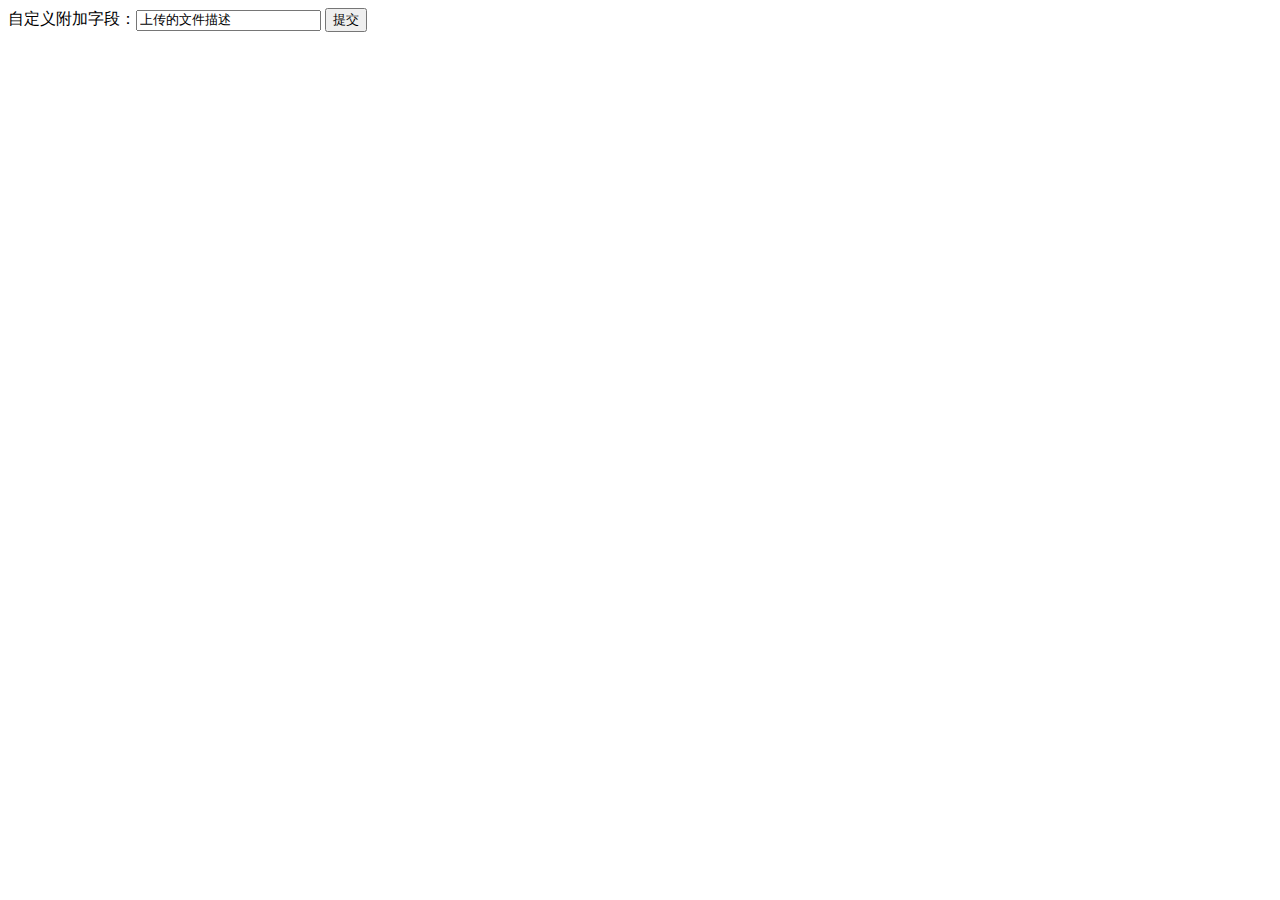
==== Application/Home/View/Index/webuploader.html @ a7e160d3 "整合百度webuploader-1" ====
<!DOCTYPE html>
<html lang="en">
<head>
    <meta charset="UTF-8">
    <title>WepUpload超大文件上传</title>
    <webuploadercss />
</head>
<body>
<form action="{:U('Home/Index/webuploader')}" method="post">
    <!--用来存放文件信息-->
    <webuploader name="image" url="{:U('Home/Index/ajax_upload')}" word="请将文件拖到这里，单次最多300个"/>
    自定义附加字段：<input type="text" name="extend" value="上传的文件描述">
    <input type="submit" value="提交">
</form>

<webuploaderjs />
</body>
</html>
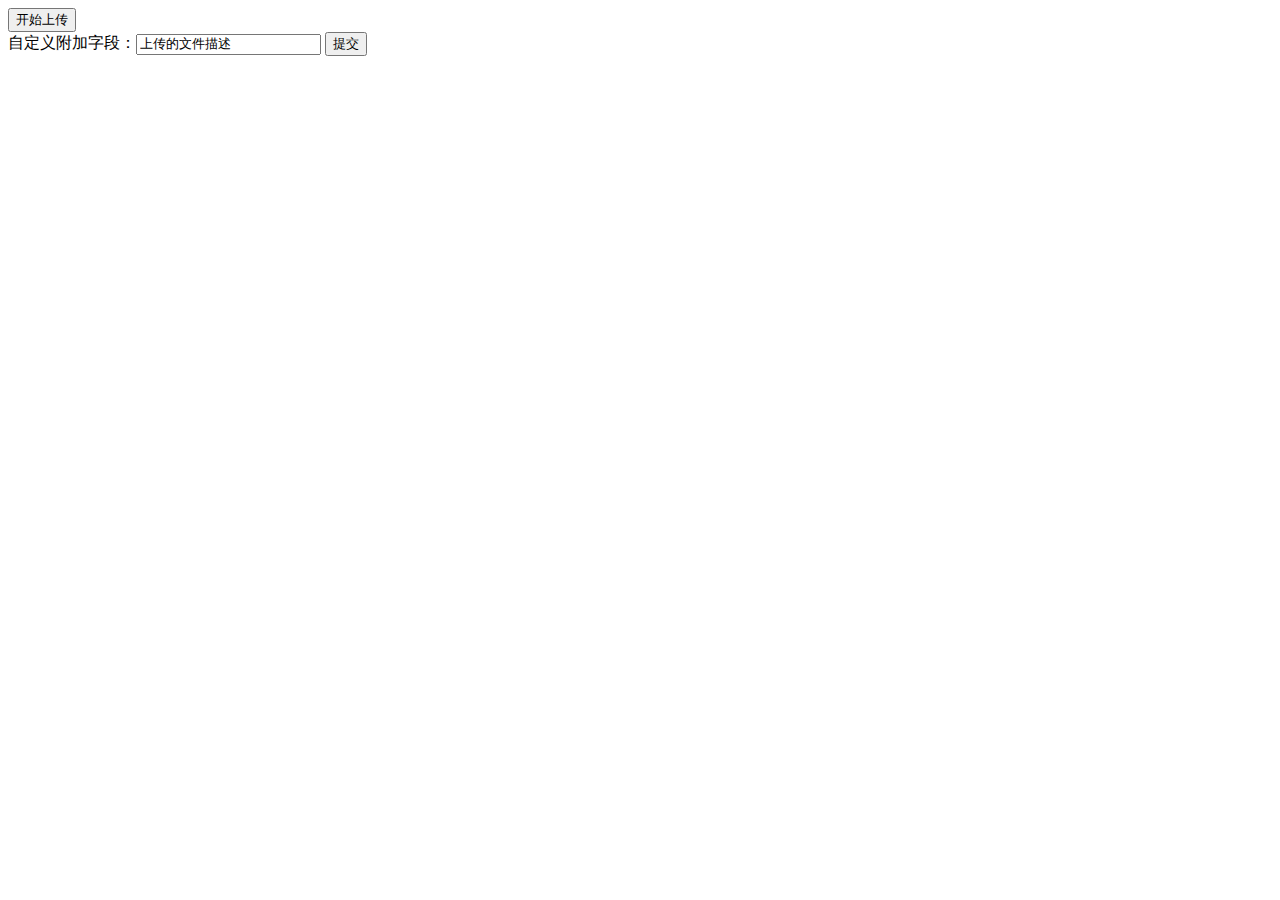
==== commit 9070f91c: "." ====
--- a/Application/Home/View/Index/webuploader.html
+++ b/Application/Home/View/Index/webuploader.html
@@ -3,16 +3,54 @@
 <head>
     <meta charset="UTF-8">
     <title>WepUpload超大文件上传</title>
-    <webuploadercss />
+    <link rel="stylesheet" href="__STATICS__/webuploader-0.1.5/webuploader.css">
+
 </head>
 <body>
 <form action="{:U('Home/Index/webuploader')}" method="post">
+
+    <div id="thelist" class="uploader-list"></div>
+    <div class="btns">
+        <div id="picker"></div>
+
+        <button id="ctlBtn" class="btn btn-default">开始上传</button>
+    </div>
+    <div class="progress" style="display: none;">
+        <span class="text">0%</span>
+        <span class="percentage"></span>
+    </div>
+
     <!--用来存放文件信息-->
-    <webuploader name="image" url="{:U('Home/Index/ajax_upload')}" word="请将文件拖到这里，单次最多300个"/>
+    <!--
+    <div id="id_name" class="xb-uploader">
+        <div class="queueList">
+            <div class="placeholder">
+                <div class="picker">选择文件</div>
+                <p>拖拽文件到这里</p>
+            </div>
+        </div>
+        <div class="statusBar" style="display:none;">
+            <div class="progress">
+                <span class="text">0%</span>
+                <span class="percentage"></span>
+            </div>
+            <div class="info"></div>
+            <div class="btns">
+                <div class="webuploader-container filePicker2">
+                    <div class="webuploader-pick">继续添加</div>
+                    <div style="position: absolute; top: 0px; left: 0px; width: 1px; height: 1px; overflow: hidden;" id="rt_rt_1armv2159g1o1i9c2a313hadij6">
+                    </div>
+                </div>
+                <div class="uploadBtn">开始上传</div>
+            </div>
+        </div>
+    </div>
+    -->
     自定义附加字段：<input type="text" name="extend" value="上传的文件描述">
     <input type="submit" value="提交">
 </form>
 
-<webuploaderjs />
+<script type="text/javascript" src="__STATICS__/js/jquery-1.10.2.min.js"></script>
+<script type="text/javascript" src="__STATICS__/webuploader-0.1.5/webuploader.min.js"></script>
 </body>
 </html>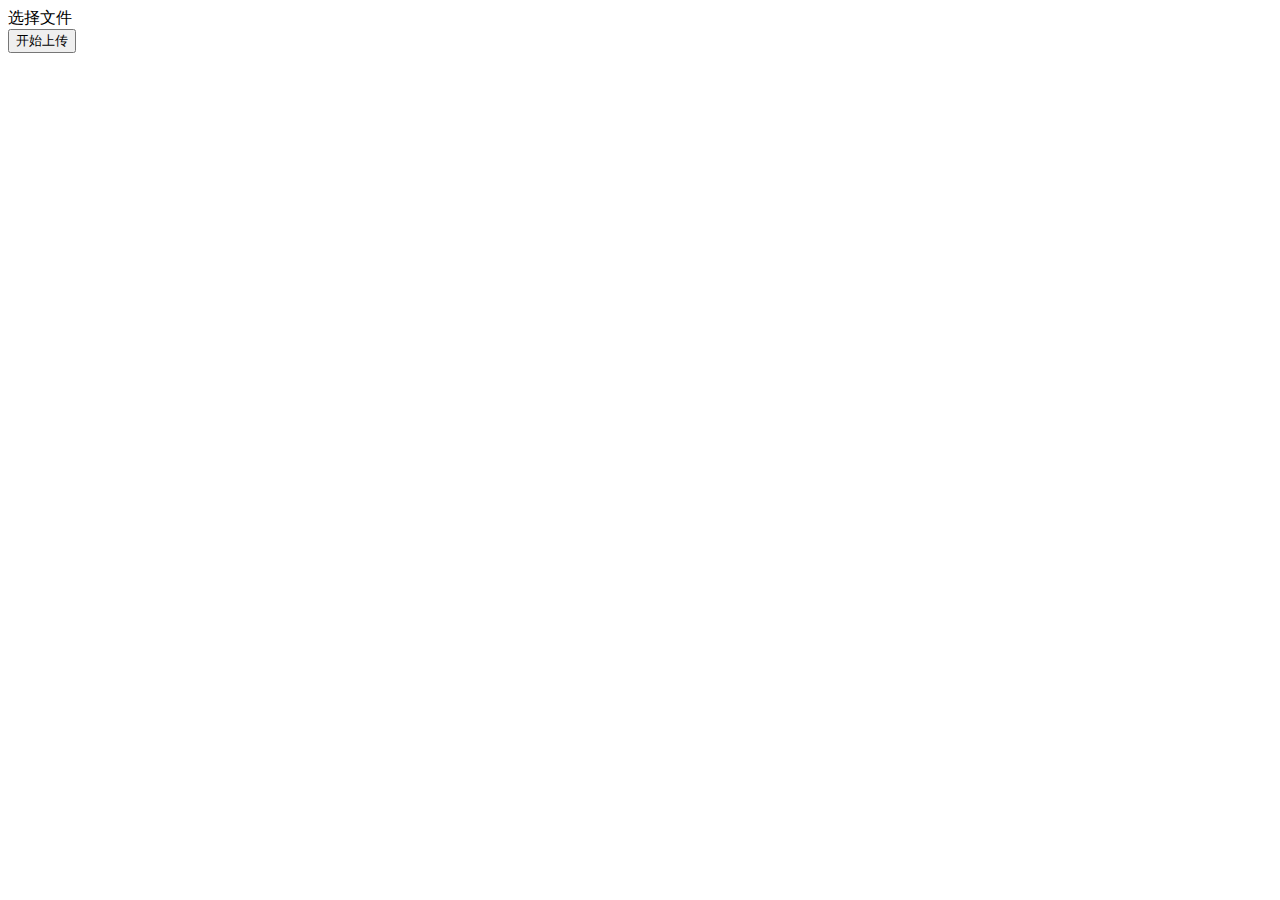
==== commit 7ce3e9f9: "1" ====
--- a/Application/Home/View/Index/webuploader.html
+++ b/Application/Home/View/Index/webuploader.html
@@ -7,17 +7,15 @@
 
 </head>
 <body>
-<form action="{:U('Home/Index/webuploader')}" method="post">
+<!--<form action="{:U('Home/Index/webuploader')}" method="post">-->
 
-    <div id="thelist" class="uploader-list"></div>
-    <div class="btns">
-        <div id="picker"></div>
-
-        <button id="ctlBtn" class="btn btn-default">开始上传</button>
-    </div>
-    <div class="progress" style="display: none;">
-        <span class="text">0%</span>
-        <span class="percentage"></span>
+    <div id="uploader" class="wu-example">
+        <!--用来存放文件信息-->
+        <div id="thelist" class="uploader-list"></div>
+        <div class="btns">
+            <div id="picker">选择文件</div>
+            <button id="ctlBtn" class="btn btn-default">开始上传</button>
+        </div>
     </div>
 
     <!--用来存放文件信息-->
@@ -46,11 +44,75 @@
         </div>
     </div>
     -->
-    自定义附加字段：<input type="text" name="extend" value="上传的文件描述">
-    <input type="submit" value="提交">
-</form>
+
 
 <script type="text/javascript" src="__STATICS__/js/jquery-1.10.2.min.js"></script>
 <script type="text/javascript" src="__STATICS__/webuploader-0.1.5/webuploader.min.js"></script>
+<script>
+    var BASE_URL = '__STATICS__/webuploader-0.1.5';
+    alert(BASE_URL);
+    var uploader = WebUploader.create({
+
+        // swf文件路径
+        swf: BASE_URL + '/js/Uploader.swf',
+
+        // 文件接收服务端。
+        server: '{:U("Index/webuploader")}',
+
+        // 选择文件的按钮。可选。
+        // 内部根据当前运行是创建，可能是input元素，也可能是flash.
+        pick: '#picker',
+
+        // 不压缩image, 默认如果是jpeg，文件上传前会压缩一把再上传！
+        resize: false
+    });
+
+    // 当有文件被添加进队列的时候
+    uploader.on( 'fileQueued', function( file ) {
+        var $list = $('#thelist');
+        $list.append( '<div id="' + file.id + '" class="item">' +
+            '<h4 class="info">' + file.name + '</h4>' +
+            '<p class="state">等待上传...</p>' +
+            '</div>' );
+    });
+
+    // 文件上传过程中创建进度条实时显示。
+    uploader.on( 'uploadProgress', function( file, percentage ) {
+        var $li = $( '#'+file.id ),
+            $percent = $li.find('.progress .progress-bar');
+
+        // 避免重复创建
+        if ( !$percent.length ) {
+            $percent = $('<div class="progress progress-striped active">' +
+                '<div class="progress-bar" role="progressbar" style="width: 0%">' +
+                '</div>' +
+                '</div>').appendTo( $li ).find('.progress-bar');
+        }
+
+        $li.find('p.state').text('上传中');
+
+        $percent.css( 'width', percentage * 100 + '%' );
+    });
+
+
+    uploader.on( 'uploadSuccess', function( file ) {
+        $( '#'+file.id ).find('p.state').text('已上传');
+    });
+
+    uploader.on( 'uploadError', function( file ) {
+        $( '#'+file.id ).find('p.state').text('上传出错');
+    });
+
+    uploader.on( 'uploadComplete', function( file ) {
+        $( '#'+file.id ).find('.progress').fadeOut();
+    });
+
+    //开始上传
+    $('#ctlBtn').click(function(){
+        uploader.upload();
+    });
+
+
+</script>
 </body>
 </html>